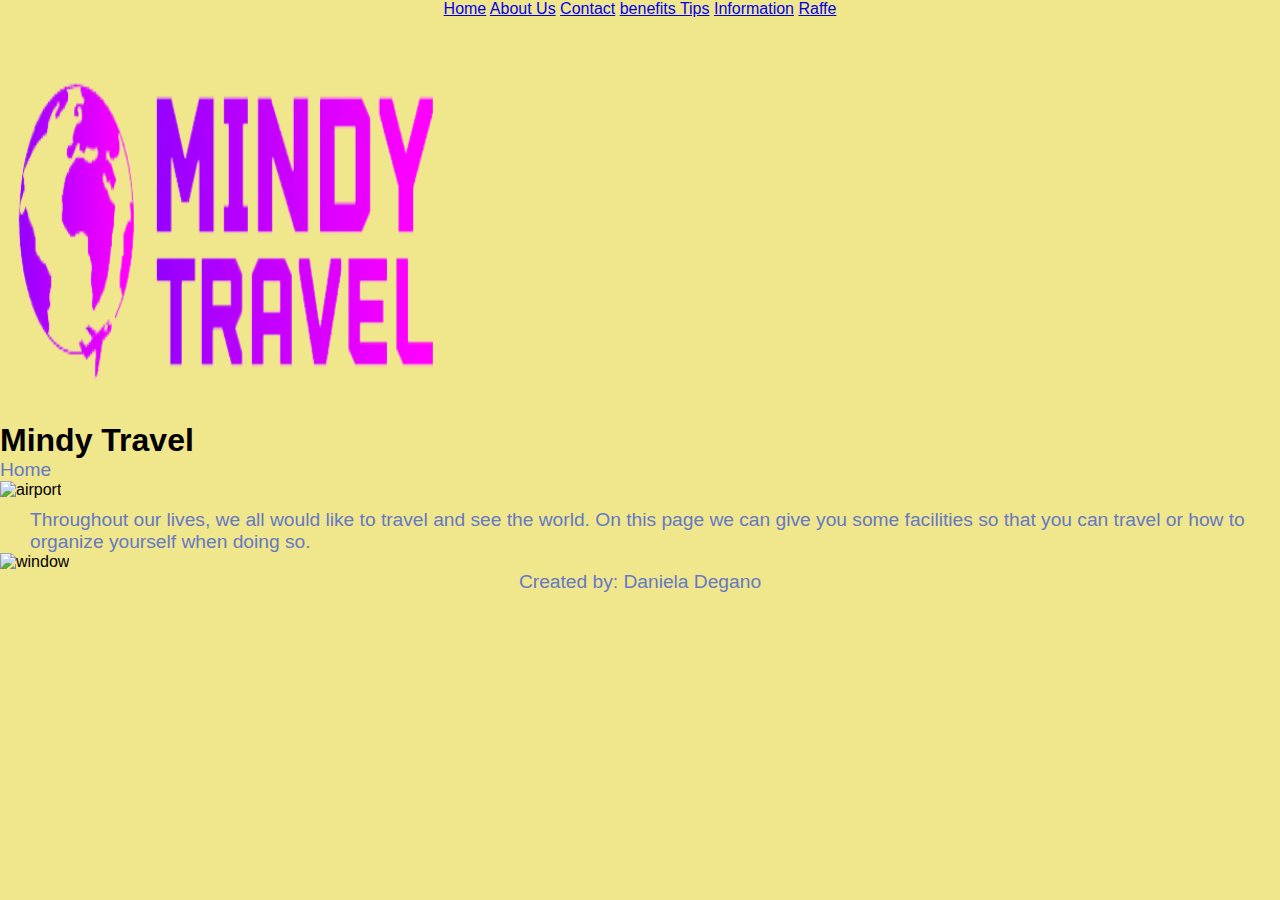
==== Daniela-Degano-Sprint-3/index.html @ 408424e2 "Add files via upload" ====
<!DOCTYPE html>
<html lang="en">
<head>
    <meta charset="UTF-8">
    <meta name="viewport" content="width=device-width, initial-scale=1.0">
    <title>Home | Mindy Travel</title>
    <link rel="shortcut icon" href="../Assets/Image/icon.png" type="Image/x-icon">
    <link rel="stylesheet" href="../Assets/Style/style.css">
    <link rel="stylesheet" href="./Assets/Style/style.css">
    <link rel="shortcut icon" href="./Assets/Image/icon.png" type="image/x-icon">
    <link rel="stylesheet" href="">
</head>
<body>
<header>
        <nav>
            <a href="#">Home</a>
            <a href="./Assets/Page/aboutUs.html">About Us</a>
            <a href="./Assets/Page/contact.html">Contact</a>
            <a href="./Assets/Page/benefitsTips.html">benefits Tips</a>
            <a href="./Assets/Page/information.html">Information</a>
            <a href="./Assets/Page/raffe.html">Raffe</a>
        </nav>
        <img src="./Assets/Image/logo.png" alt="logo">
</header>
<main>
    <section>
        <article>
            <h1>Mindy Travel</h1>
            <h2>Home</h2>
            <img src="./Assets/Image/airport.jpg" alt="airport">
            <div>
              <p>Throughout our lives, we all would like to travel and see the world. On
                this page we can give you some facilities so that you can travel or
                how to organize yourself when doing so.</p>
                <img src="./Assets/Image/window.jpg" alt="window">
            </div>
        </article>
    </section>
</main>
<footer>
    <h6>Created by: Daniela Degano</h6>
</footer>            
</body>
</html>
---- Assets/Style/style.css ----
*{
    margin: 0;
    padding: 0;
    box-sizing: border-box;
    background-color: khaki;
    font-family: 'Lucida Sans', 'Lucida Sans Regular', 'Lucida Grande', 'Lucida Sans Unicode', Geneva, Verdana, sans-serif;
    
}
img{
    height: 25rem;
    width: 30rem;
    
}
.logomindy{
    position: sticky;
   top: 0%;
   margin-top: 0px;
    display: flex;
    justify-content: end; 
}
.log{
    height: 2rem;
    width: 5rem;
   
 
}

.father{
    margin: 100px;
 
}

.son{
    display: flex;
    margin: 50px;
}

p{
    margin-left: 30px;
    margin-top: 10px;
    font-size: larger;
}

footer{
    margin-bottom: 0px;
    position: sticky;
    bottom: 0%;
  

}

footer>h1{
    color: black;
    font-size: xx-small;
    font-style: oblique;
    font-weight: 50;
    height: 3vh;
    width: 100vw;
    background-color: violet;
    text-align: center;
}

nav{
    text-align: center;
    
    
}
.menu{
    text-decoration: none;
    color: limegreen;
    font-size: medium;

}

.fatherindex{
    display: flex;
    justify-content: center;
    flex-direction: column;

}

.sonindex{
    display: flex;
    flex-direction: row; 
    
}

.image{
    display: flex;
    justify-content: center;
}

h2, .subtext, p{
    color: rgb(101, 121, 196);
    font-size: larger;
    font-weight: 100;
}
 
h3{
   text-align: center;
   color: magenta;
   font-size: xx-large;
   font-weight: 200;
   font-weight: bolder;
}

nav.cont{
    display: flex;
    flex-direction: row; 
    justify-content: space-between;
}

.contactto{
    text-decoration: none;
    color: limegreen;
}

.answer{
    display: flex;
    justify-content: center;
}

h6{
    text-align: center;
    font-size: larger;
    font-weight: 100;
    color: rgb(101, 121, 196);
    font-family: 'Lucida Sans', 'Lucida Sans Regular', 'Lucida Grande', 'Lucida Sans Unicode', Geneva, Verdana, sans-serif;
}

table{
    background-color: rgb(240, 148, 10);
    color: darkblue; 
}

.tab{
    display: flex;
    justify-content: center;
}

.bandt{
    text-align: center;
}


.imginfo{
    display: flex;
    flex-direction: column;
    justify-content: space-between;
}

.listinfo{
    font-weight: 100;
    color: rgb(101, 121, 196);
    font-family: 'Lucida Sans', 'Lucida Sans Regular', 'Lucida Grande', 'Lucida Sans Unicode', Geneva, Verdana, sans-serif;
    display: flex;
    flex-direction: column;
    justify-content:space-around;
    text-align: justify;
}

.info{
    display: flex;
    flex-direction: row;
    justify-content: space-around;
}




/* <fieldset>
            <legend>Datos Principales</legend>
            <label for="primer-nombre">Nombre:</label>
            <input type="text" id="primer-nombre" name="nombre-usuario" placeholder="ejemplo:Angela">
            <label for="primer-apellido">Apellido:</label>
            <input type="text" id="primer-apellido" name="apellido-usuario">
            <label for="fecha">Fecha de Nacimiento</label>
            <input type="date" name="fecha-nac" id="fecha">
            <label for="mail-personal">Ingresa tu mail</label>
            <input type="email" name="email-usuario" id="mail-personal">
        </fieldset>
        <fieldset>
            <legend>Gustos de Pizzas</legend>
        <label for="pizza-muzza">Pizza de Muzzarella:</label>
        <input type="checkbox" id="pizza1" name="pizza-muzza" value="pizza-muzza-seleccionada">
        <label for="pizza-anchoa">Pizza de Anchoas:</label>
        <input type="checkbox" id="pizza2" name="pizza-ancho" value="pizza-muzza-selecionada">
    </fieldset>
    <fieldset>
        <legend>Ejemplo</legend>
        <label for="">
            ejemplo
        <input type="text">
    </label>
        <legend>Elegi tu talle de remera</legend>
        <label for="t-uno">Talle1</label>
        <input type="radio" id="t-uno" name="talle" value="talle-uno">
        <label for="t-dos">Talle2</label>
        <input type="radio" id="t-dos" name="talle" value="talle-dos">
        <label for="paleta-color">Elegi el color de la remera</label>
        <input type="color" name="color-elegido" id="paleta-color">
    </fieldset>
    <fieldset>
        <legend>Color de remra:</legend>
        <label for="color-remera">elegi el color de la remera</label>
        <select></select>
    </fieldset>

        <input type="submit" value="enviar"> */
---- Daniela-Degano-Sprint-3/Assets/Style/style.css ----
*{
    margin: 0;
    padding: 0;
    box-sizing: border-box;
    background-color: khaki;
    font-family: 'Lucida Sans', 'Lucida Sans Regular', 'Lucida Grande', 'Lucida Sans Unicode', Geneva, Verdana, sans-serif;
    
}
img{
    height: 25rem;
    width: 30rem;
    
}
.logomindy{
    position: sticky;
   top: 0%;
   margin-top: 0px;
    display: flex;
    justify-content: end; 
}
.log{
    height: 2rem;
    width: 5rem;
   
 
}

.father{
    margin: 100px;
 
}

.son{
    display: flex;
    margin: 50px;
}

p{
    margin-left: 30px;
    margin-top: 10px;
    font-size: larger;
}

footer{
    margin-bottom: 0px;
    position: sticky;
    bottom: 0%;
  

}

footer>h1{
    color: black;
    font-size: xx-small;
    font-style: oblique;
    font-weight: 50;
    height: 3vh;
    width: 100vw;
    background-color: violet;
    text-align: center;
}

nav{
    text-align: center;
    
    
}
.menu{
    text-decoration: none;
    color: limegreen;
    font-size: medium;

}

.fatherindex{
    display: flex;
    justify-content: center;
    flex-direction: column;

}

.sonindex{
    display: flex;
    flex-direction: row; 
    
}

.image{
    display: flex;
    justify-content: center;
}

h2, .subtext, p{
    color: rgb(101, 121, 196);
    font-size: larger;
    font-weight: 100;
}
 
h3{
   text-align: center;
   color: magenta;
   font-size: xx-large;
   font-weight: 200;
   font-weight: bolder;
}

nav.cont{
    display: flex;
    flex-direction: row; 
    justify-content: space-between;
}

.contactto{
    text-decoration: none;
    color: limegreen;
}

.answer{
    display: flex;
    justify-content: center;
}

h6{
    text-align: center;
    font-size: larger;
    font-weight: 100;
    color: rgb(101, 121, 196);
    font-family: 'Lucida Sans', 'Lucida Sans Regular', 'Lucida Grande', 'Lucida Sans Unicode', Geneva, Verdana, sans-serif;
}

table{
    background-color: rgb(240, 148, 10);
    color: darkblue; 
}

.tab{
    display: flex;
    justify-content: center;
}

.bandt{
    text-align: center;
}


.imginfo{
    display: flex;
    flex-direction: column;
    justify-content: space-between;
}

.listinfo{
    font-weight: 100;
    color: rgb(101, 121, 196);
    font-family: 'Lucida Sans', 'Lucida Sans Regular', 'Lucida Grande', 'Lucida Sans Unicode', Geneva, Verdana, sans-serif;
    display: flex;
    flex-direction: column;
    justify-content:space-around;
    text-align: justify;
}

.info{
    display: flex;
    flex-direction: row;
    justify-content: space-around;
}




/* <fieldset>
            <legend>Datos Principales</legend>
            <label for="primer-nombre">Nombre:</label>
            <input type="text" id="primer-nombre" name="nombre-usuario" placeholder="ejemplo:Angela">
            <label for="primer-apellido">Apellido:</label>
            <input type="text" id="primer-apellido" name="apellido-usuario">
            <label for="fecha">Fecha de Nacimiento</label>
            <input type="date" name="fecha-nac" id="fecha">
            <label for="mail-personal">Ingresa tu mail</label>
            <input type="email" name="email-usuario" id="mail-personal">
        </fieldset>
        <fieldset>
            <legend>Gustos de Pizzas</legend>
        <label for="pizza-muzza">Pizza de Muzzarella:</label>
        <input type="checkbox" id="pizza1" name="pizza-muzza" value="pizza-muzza-seleccionada">
        <label for="pizza-anchoa">Pizza de Anchoas:</label>
        <input type="checkbox" id="pizza2" name="pizza-ancho" value="pizza-muzza-selecionada">
    </fieldset>
    <fieldset>
        <legend>Ejemplo</legend>
        <label for="">
            ejemplo
        <input type="text">
    </label>
        <legend>Elegi tu talle de remera</legend>
        <label for="t-uno">Talle1</label>
        <input type="radio" id="t-uno" name="talle" value="talle-uno">
        <label for="t-dos">Talle2</label>
        <input type="radio" id="t-dos" name="talle" value="talle-dos">
        <label for="paleta-color">Elegi el color de la remera</label>
        <input type="color" name="color-elegido" id="paleta-color">
    </fieldset>
    <fieldset>
        <legend>Color de remra:</legend>
        <label for="color-remera">elegi el color de la remera</label>
        <select></select>
    </fieldset>

        <input type="submit" value="enviar"> */
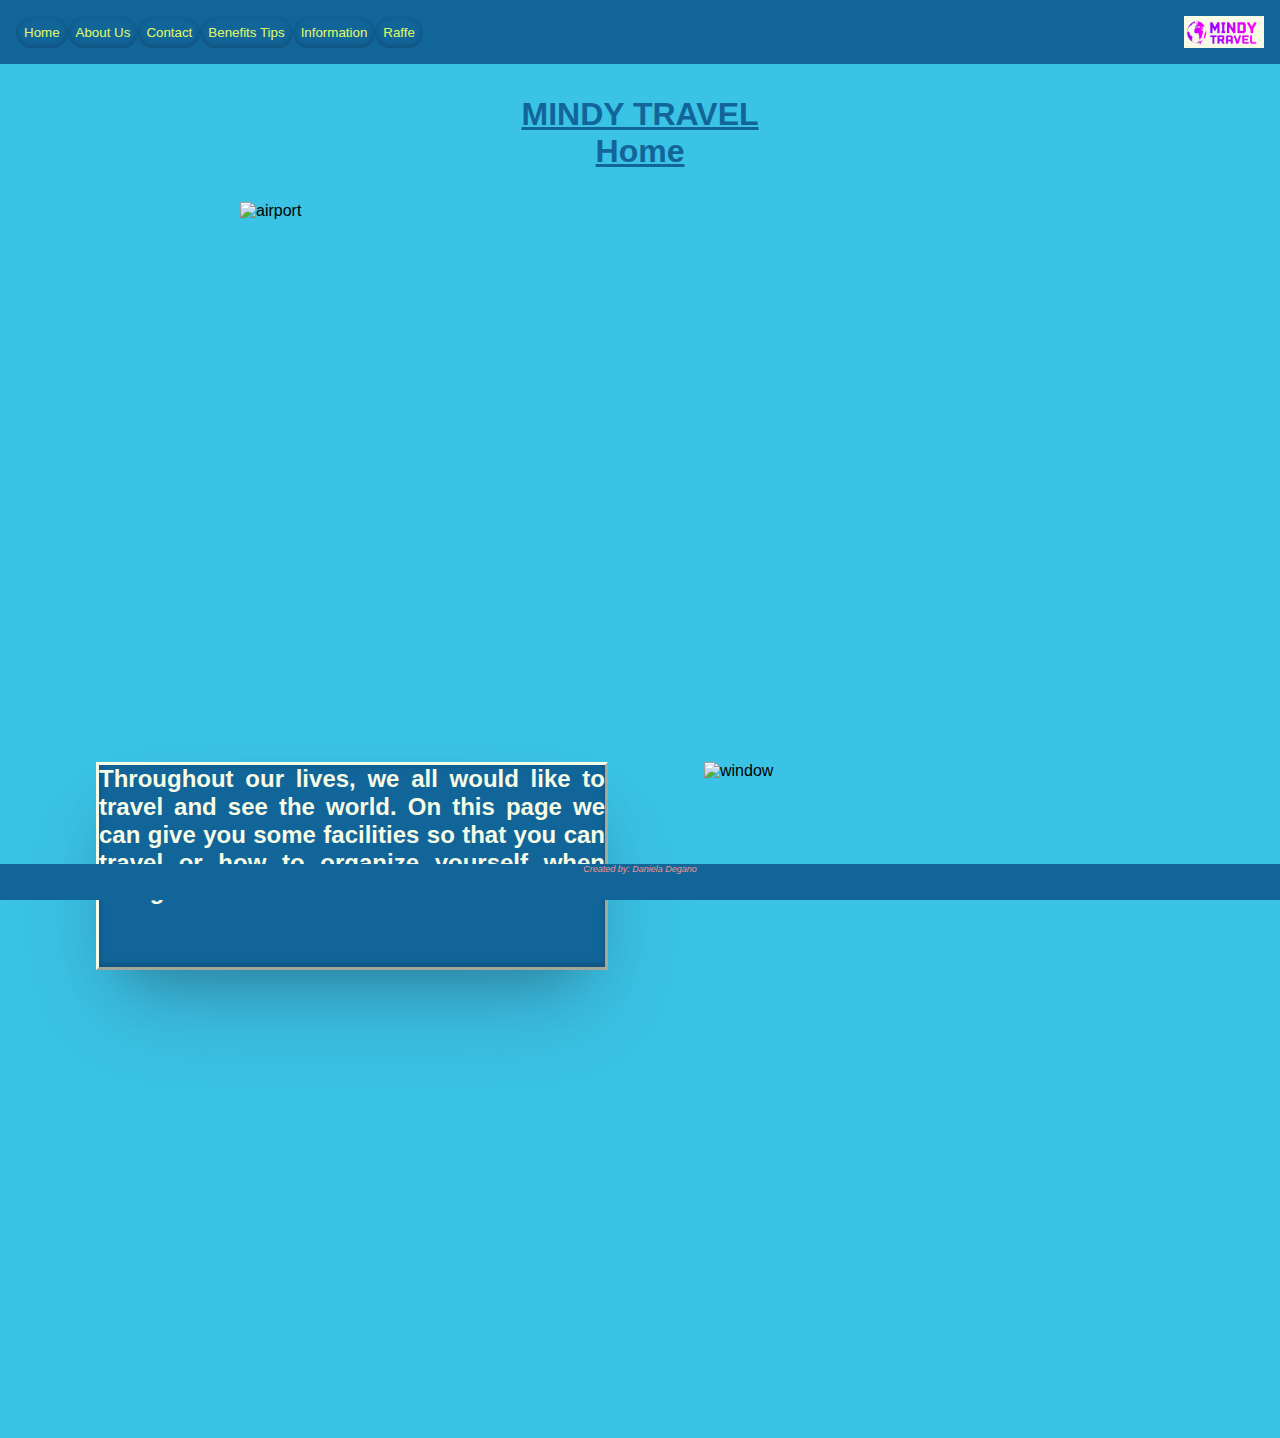
==== commit f95a6843: "Add files via upload" ====
--- a/Daniela-Degano-Sprint-3/index.html
+++ b/Daniela-Degano-Sprint-3/index.html
@@ -4,38 +4,39 @@
     <meta charset="UTF-8">
     <meta name="viewport" content="width=device-width, initial-scale=1.0">
     <title>Home | Mindy Travel</title>
-    <link rel="shortcut icon" href="../Assets/Image/icon.png" type="Image/x-icon">
-    <link rel="stylesheet" href="../Assets/Style/style.css">
-    <link rel="stylesheet" href="./Assets/Style/style.css">
-    <link rel="shortcut icon" href="./Assets/Image/icon.png" type="image/x-icon">
-    <link rel="stylesheet" href="">
+    <link rel="shortcut icon" href="./Assets/Image/icon.png" type="Image/x-icon">
+    <link rel="stylesheet" href="../Daniela-Degano-Sprint-3/Assets/Style/style.css">
 </head>
 <body>
 <header>
-        <nav>
-            <a href="#">Home</a>
-            <a href="./Assets/Page/aboutUs.html">About Us</a>
-            <a href="./Assets/Page/contact.html">Contact</a>
-            <a href="./Assets/Page/benefitsTips.html">benefits Tips</a>
-            <a href="./Assets/Page/information.html">Information</a>
-            <a href="./Assets/Page/raffe.html">Raffe</a>
+        <nav class="button">
+            <a href="#" class="menu">Home</a>
+            <a href="./Assets/Page/contact.html" class="menu">About Us</a>
+            <a href="./Assets/Page/contact.html" class="menu">Contact</a>
+            <a href="./Assets/Page/benefitsTips.html" class="menu">Benefits Tips</a>
+            <a href="./Assets/Page/information.html" class="menu">Information</a>
+            <a href="./Assets/Page/raffe.html" class="menu">Raffe</a>
         </nav>
-        <img src="./Assets/Image/logo.png" alt="logo">
+        <img src="./Assets/Image/logo.png" alt="logo" class="logomindy">
 </header>
 <main>
     <section>
-        <article>
-            <h1>Mindy Travel</h1>
+        <article class="title">
+            <h1>MINDY TRAVEL</h1>
             <h2>Home</h2>
-            <img src="./Assets/Image/airport.jpg" alt="airport">
-            <div>
-              <p>Throughout our lives, we all would like to travel and see the world. On
+        </article>
+    <section class="home">
+        <img src="./Assets/Image/airport.jpg" alt="airport" class="airporthome">
+    </section>
+    <section>
+        <article class="windowhome">
+              <p class="texthome">Throughout our lives, we all would like to travel and see the world. On
                 this page we can give you some facilities so that you can travel or
                 how to organize yourself when doing so.</p>
-                <img src="./Assets/Image/window.jpg" alt="window">
-            </div>
+                <img src="./Assets/Image/window.jpg" alt="window" class="imagehome">
         </article>
     </section>
+</section>
 </main>
 <footer>
     <h6>Created by: Daniela Degano</h6>
--- a/Daniela-Degano-Sprint-3/Assets/Style/style.css
+++ b/Daniela-Degano-Sprint-3/Assets/Style/style.css
@@ -1,222 +1,446 @@
+:root{
+    --pink: #f1968b;
+    --yellow: #e2fd66;
+    --beige: #f6fce5;
+    --sky: #3ac3e5;
+    --blue: #126599;
+}
+
 *{
+    padding: 0;
     margin: 0;
-    padding: 0;
     box-sizing: border-box;
-    background-color: khaki;
-    font-family: 'Lucida Sans', 'Lucida Sans Regular', 'Lucida Grande', 'Lucida Sans Unicode', Geneva, Verdana, sans-serif;
-    
-}
+    background-color:#3ac3e5;
+    font-family:'Lucida Sans', 'Lucida Sans Regular', 'Lucida Grande', 'Lucida Sans Unicode', Geneva, Verdana, sans-serif;
+}
+
+main{
+    min-height: 92vh;
+}
+
+header{
+    background-color:#126599;
+    display: flex;
+    justify-content: space-between;
+    align-items: center;
+    min-height: 4vh;
+    padding: 1rem;
+    position: sticky;
+    top: 0;
+}
+
+ header a:hover{
+    background-color:#f1968b;
+    padding: .5rem;
+    border-radius: 2rem;
+ }
+ 
+.menu{
+    background-color:#126599;
+    color:#e2fd66;
+    padding: .5rem;
+    border-radius: 2rem;
+    box-shadow: rgba(50, 50, 93, 0.25) 0px 50px 100px -20px, rgba(0, 0, 0, 0.3) 0px 30px 60px -30px, rgba(10, 37, 64, 0.35) 0px -2px 6px 0px inset;
+    font-size: smaller;
+    text-decoration: none;
+    border-radius: 3rem;
+}
+
+.button{  
+    background: transparent;
+    display: flex;
+    justify-content: space-evenly;
+}
+
 img{
     height: 25rem;
     width: 30rem;
-    
-}
+}
+
 .logomindy{
-    position: sticky;
-   top: 0%;
-   margin-top: 0px;
-    display: flex;
-    justify-content: end; 
-}
-.log{
     height: 2rem;
     width: 5rem;
-   
- 
-}
-
-.father{
-    margin: 100px;
- 
-}
-
-.son{
-    display: flex;
-    margin: 50px;
-}
-
-p{
-    margin-left: 30px;
-    margin-top: 10px;
-    font-size: larger;
+    position: sticky;
+    top: 0%;
+    margin-top: 0px;
+    display: flex;
+    justify-content: end; 
+    background-color: #f6fce5;
+}
+
+.title{
+    padding-top: 2rem;
+    padding-bottom: 2rem;
+}
+
+h1, h2{
+    text-align: center;
+    font-weight: 900;
+    font-size: xx-large;
+    color:#126599;
+    text-decoration: underline;
+}
+
+.home{
+    display: flex;
+    justify-content: center;
+}
+
+.airporthome{
+    width: 50rem;
+    height: 35rem;
+    padding-bottom: 2rem;
+    
+}
+
+.windowhome{
+    display: flex;
+    flex-direction: row;
+    justify-content: space-evenly;
+}
+
+.texthome{
+    border: 3px outset #f6fce5;
+    background-color: #126599 ;
+    box-shadow: rgba(50, 50, 93, 0.25) 0px 50px 100px -20px, rgba(0, 0, 0, 0.3) 0px 30px 60px -30px, rgba(10, 37, 64, 0.35) 0px -2px 6px 0px inset;
+    height: 13rem;
+    width: 32rem;
+    color: #f6fce5;
+    text-align: justify;
+    font-weight: bold;
+    font-size: 1.5rem;
+}
+
+.imagehome{
+    height: 40rem;
+    width: 30rem;
+    padding-bottom: 2rem;
 }
 
 footer{
     margin-bottom: 0px;
     position: sticky;
-    bottom: 0%;
-  
-
-}
-
-footer>h1{
-    color: black;
+    bottom: 0%; 
+}
+
+footer>h6{
+    color:  #f1968b;
     font-size: xx-small;
     font-style: oblique;
     font-weight: 50;
-    height: 3vh;
-    width: 100vw;
-    background-color: violet;
+    height: 4vh;
+    background-color:#126599;
     text-align: center;
 }
 
-nav{
+.fatherbox{
+    display: flex;
+    flex-direction: column;
+    justify-content: center;
+}
+
+
+.firstbox{
+     display: flex;
+     flex-direction: row;
+     justify-content:space-evenly;
+     align-items: center;
+     padding-bottom: 2rem;
+}
+
+.secondbox{
+    display: flex;
+    flex-direction: row;
+    justify-content: space-evenly;
+    align-items: center;
+    padding-bottom: 2rem;
+}
+
+.thirdbox{
+    display: flex;
+    flex-direction: row;
+    justify-content: space-evenly;
+    align-items: center;
+    padding-bottom: 2rem;
+}
+
+.firsttext{
+    border: 3px outset #f6fce5;
+    background-color: #126599 ;
+    box-shadow: rgba(50, 50, 93, 0.25) 0px 50px 100px -20px, rgba(0, 0, 0, 0.3) 0px 30px 60px -30px, rgba(10, 37, 64, 0.35) 0px -2px 6px 0px inset;
+    height: 8rem;
+    width: 32rem;
+    color: #f6fce5;
+    text-align: justify;
+    font-weight: bold;
+    font-size: 1.5rem;
+}
+
+.secondtext{
+    border: 3px outset #f6fce5;
+    background-color: #126599 ;
+    box-shadow: rgba(50, 50, 93, 0.25) 0px 50px 100px -20px, rgba(0, 0, 0, 0.3) 0px 30px 60px -30px, rgba(10, 37, 64, 0.35) 0px -2px 6px 0px inset;
+    height: 8rem;
+    width: 32rem;
+    color: #f6fce5;
+    text-align: justify;
+    font-weight: bold;
+    font-size: 1.5rem;
+}
+
+.thirdtext{
+    border: 3px outset #f6fce5;
+    background-color: #126599 ;
+    box-shadow: rgba(50, 50, 93, 0.25) 0px 50px 100px -20px, rgba(0, 0, 0, 0.3) 0px 30px 60px -30px, rgba(10, 37, 64, 0.35) 0px -2px 6px 0px inset;
+    height: 12rem;
+    width: 32rem;
+    color: #f6fce5;
+    text-align: justify;
+    font-weight: bold;
+    font-size: 1.5rem;
+}
+
+.sectioncontact{
+    display: flex;
+    justify-content: center;
+}
+
+.imgcontact{
+    height: 35rem;
+    width: 50rem;
+}
+
+.textcontact{
     text-align: center;
-    
-    
-}
-.menu{
+    color: #f6fce5;
+    font-weight: bold;
+}
+ .mail{
     text-decoration: none;
-    color: limegreen;
-    font-size: medium;
-
-}
-
-.fatherindex{
-    display: flex;
-    justify-content: center;
-    flex-direction: column;
-
-}
-
-.sonindex{
-    display: flex;
-    flex-direction: row; 
-    
-}
-
-.image{
-    display: flex;
-    justify-content: center;
-}
-
-h2, .subtext, p{
-    color: rgb(101, 121, 196);
+    border-radius: 2rem;
+    background-color:#126599;
+    color:#e2fd66;
+    padding: .5rem;
+    box-shadow: rgba(50, 50, 93, 0.25) 0px 50px 100px -20px, rgba(0, 0, 0, 0.3) 0px 30px 60px -30px, rgba(10, 37, 64, 0.35) 0px -2px 6px 0px inset;
+ }
+ main a:hover{
+    background-color:#f1968b;
+    border-radius: 2rem;
+    padding: .5rem;
+ }
+
+ .infocontact{
+    display: flex;
+    justify-content: space-between;
+ }
+
+ ol{
+    margin-left: 2rem;
+    list-style-type: decimal;
+}
+ ul{
+    margin-left: 2rem;
+    list-style-type: circle;
+}
+ .list{
+    border: 3px outset #f6fce5;
+    background-color:#126599;
+    box-shadow: rgba(50, 50, 93, 0.25) 0px 50px 100px -20px, rgba(0, 0, 0, 0.3) 0px 30px 60px -30px, rgba(10, 37, 64, 0.35) 0px -2px 6px 0px inset;
+    height: 10rem;
+    width: 35rem;
+    color: #f6fce5;
+    text-align: justify;
+    font-weight: bold;
+    font-size: 1.5rem;
+ }
+
+ .tipsimage{
+    padding-bottom: 2rem;
+ }
+
+ .tips{
+    display: flex;
+    flex-direction: column;
+    justify-content: space-evenly;
+ }
+
+ .benefits{
+    display: flex;
+    flex-direction:row;
+    justify-content:space-evenly;
+ }
+
+ .tableinfo{
+    border: 4px double var(--yellow);
+    box-shadow: rgba(0, 0, 0, 0.17) 0px -23px 25px 0px inset, rgba(0, 0, 0, 0.15) 0px -36px 30px 0px inset, rgba(0, 0, 0, 0.1) 0px -79px 40px 0px inset, rgba(0, 0, 0, 0.06) 0px 2px 1px, rgba(0, 0, 0, 0.09) 0px 4px 2px, rgba(0, 0, 0, 0.09) 0px 8px 4px, rgba(0, 0, 0, 0.09) 0px 16px 8px, rgba(0, 0, 0, 0.09) 0px 32px 16px;
+    height: 300px;
+    width: 40%;
     font-size: larger;
-    font-weight: 100;
-}
- 
-h3{
-   text-align: center;
-   color: magenta;
-   font-size: xx-large;
-   font-weight: 200;
-   font-weight: bolder;
-}
-
-nav.cont{
-    display: flex;
-    flex-direction: row; 
-    justify-content: space-between;
-}
-
-.contactto{
-    text-decoration: none;
-    color: limegreen;
-}
-
-.answer{
-    display: flex;
-    justify-content: center;
-}
-
-h6{
+    font-weight: bold;
+    color: #f1968b;
     text-align: center;
-    font-size: larger;
-    font-weight: 100;
-    color: rgb(101, 121, 196);
-    font-family: 'Lucida Sans', 'Lucida Sans Regular', 'Lucida Grande', 'Lucida Sans Unicode', Geneva, Verdana, sans-serif;
-}
-
-table{
-    background-color: rgb(240, 148, 10);
-    color: darkblue; 
-}
-
-.tab{
-    display: flex;
-    justify-content: center;
-}
-
-.bandt{
+}
+
+table>tr, td, th{
+    background-color:#126599 ;
+}
+
+.colortable{
+    display: flex;
+    justify-content: center;
+    padding-top: 4rem;
+}
+
+.form{
+    display: flex;
+    flex-direction: column;
+    justify-content:left;
+    width: 17rem;
+    color:#f6fce5;
+    font-weight:normal;
+    border: 2px double  #126599;
+    box-shadow: rgba(0, 0, 0, 0.4) 0px 2px 4px, rgba(0, 0, 0, 0.3) 0px 7px 13px -3px, rgba(0, 0, 0, 0.2) 0px -3px 0px inset;
+}
+
+.stepone{
+    display: flex;
+    flex-direction: column;
+    justify-content: center;
+    background-color: #126599;
+}
+
+.steptwo{
+    display: flex;
+    flex-direction: column;
+    justify-content: center;
+}
+
+.stepthree{
+    display: flex;
+    flex-direction: column;
+    justify-content: center;
+}
+
+.stepfour{
+    display: flex;
+    flex-direction: column;
+    justify-content: center;
+}
+
+.rafflemap{
+    display: flex;
+    flex-direction: column;
+    justify-content:right;
+    align-content:center;
+    padding-bottom: 5rem;
+}
+
+
+.rafflecomplete{
+    display: flex;
+    flex-direction:row;
+    justify-content: space-evenly;
+}
+
+@media only screen and (max-width: 767px) {
+    main{
+        min-height: 130vh;
+    }
+    header{
+        background-color:#126599;
+        display: flex;
+        min-height: 4vh;
+        justify-content: center;
+        flex-direction:column-reverse;
+        align-items: center;
+        position: sticky;
+        top: 0;
+    }
+    .menu{
+        display: flex;
+        flex-direction: column;
+    }
+    .airport{
+        width: 7rem;
+        height: 3rem;
+        align-items: center;
+    }
+    .windowhome{
+     display: flex;
+     flex-direction: column-reverse;
+     justify-content: center;
+     align-items: center;
+    }
+    .texthome{
+        font-weight: 8;
+        height: 10rem;
+        width: 25rem;
+        flex-wrap:wrap ;
+    }
+    .imagehome{
+        height: 17rem;
+        width: 12rem;
+    }
+    .fatherbox{
+        display: flex;
+        flex-direction: column;
+        justify-content: center;
+        align-items: center;
+        height: 9rem;
+        width: 12rem;
+    }
+    .firsttext{
+height: 10rem;
+width: 20rem;
+font-size: small;
+    }
+    .secondtext{
+        height: 10rem;
+        width: 20rem;
+        font-size: small; 
+    }
+    .thirdtext{
+        height: 10rem;
+        width: 20rem;
+        font-size: small; 
+    }
+   .usimage{
+    height: 7rem;
+    width: 9rem;
+   }
+
+   .firstbox{
+    display: flex;
+    flex-direction: column;
+    justify-content: center;
+   }
+   .secondbox{
+    display: flex;
+    flex-direction: column;
+    justify-content: center;
+   }
+   .thirdbox{
+    display: flex;
+    flex-direction: column;
+    justify-content: center;
+   }
+   .rafflecomplete{
+    display: flex;
+    flex-direction:column-reverse;
+    justify-content:center;
+    align-items: center;
+}
+.infocontact{
+    padding-top: 5rem;
+}
+
+footer>h6{
+    color:  #f1968b;
+    font-size: xx-small;
+    font-style: oblique;
+    font-weight: 50;
+    height: 4vh;
+    background-color:#126599;
     text-align: center;
 }
-
-
-.imginfo{
-    display: flex;
-    flex-direction: column;
-    justify-content: space-between;
-}
-
-.listinfo{
-    font-weight: 100;
-    color: rgb(101, 121, 196);
-    font-family: 'Lucida Sans', 'Lucida Sans Regular', 'Lucida Grande', 'Lucida Sans Unicode', Geneva, Verdana, sans-serif;
-    display: flex;
-    flex-direction: column;
-    justify-content:space-around;
-    text-align: justify;
-}
-
-.info{
-    display: flex;
-    flex-direction: row;
-    justify-content: space-around;
-}
-
-
-
-
-/* <fieldset>
-            <legend>Datos Principales</legend>
-            <label for="primer-nombre">Nombre:</label>
-            <input type="text" id="primer-nombre" name="nombre-usuario" placeholder="ejemplo:Angela">
-            <label for="primer-apellido">Apellido:</label>
-            <input type="text" id="primer-apellido" name="apellido-usuario">
-            <label for="fecha">Fecha de Nacimiento</label>
-            <input type="date" name="fecha-nac" id="fecha">
-            <label for="mail-personal">Ingresa tu mail</label>
-            <input type="email" name="email-usuario" id="mail-personal">
-        </fieldset>
-        <fieldset>
-            <legend>Gustos de Pizzas</legend>
-        <label for="pizza-muzza">Pizza de Muzzarella:</label>
-        <input type="checkbox" id="pizza1" name="pizza-muzza" value="pizza-muzza-seleccionada">
-        <label for="pizza-anchoa">Pizza de Anchoas:</label>
-        <input type="checkbox" id="pizza2" name="pizza-ancho" value="pizza-muzza-selecionada">
-    </fieldset>
-    <fieldset>
-        <legend>Ejemplo</legend>
-        <label for="">
-            ejemplo
-        <input type="text">
-    </label>
-        <legend>Elegi tu talle de remera</legend>
-        <label for="t-uno">Talle1</label>
-        <input type="radio" id="t-uno" name="talle" value="talle-uno">
-        <label for="t-dos">Talle2</label>
-        <input type="radio" id="t-dos" name="talle" value="talle-dos">
-        <label for="paleta-color">Elegi el color de la remera</label>
-        <input type="color" name="color-elegido" id="paleta-color">
-    </fieldset>
-    <fieldset>
-        <legend>Color de remra:</legend>
-        <label for="color-remera">elegi el color de la remera</label>
-        <select></select>
-    </fieldset>
-
-        <input type="submit" value="enviar"> */
-
-
-
-
-
-
-
-
-
-
-
-
-
+    }
